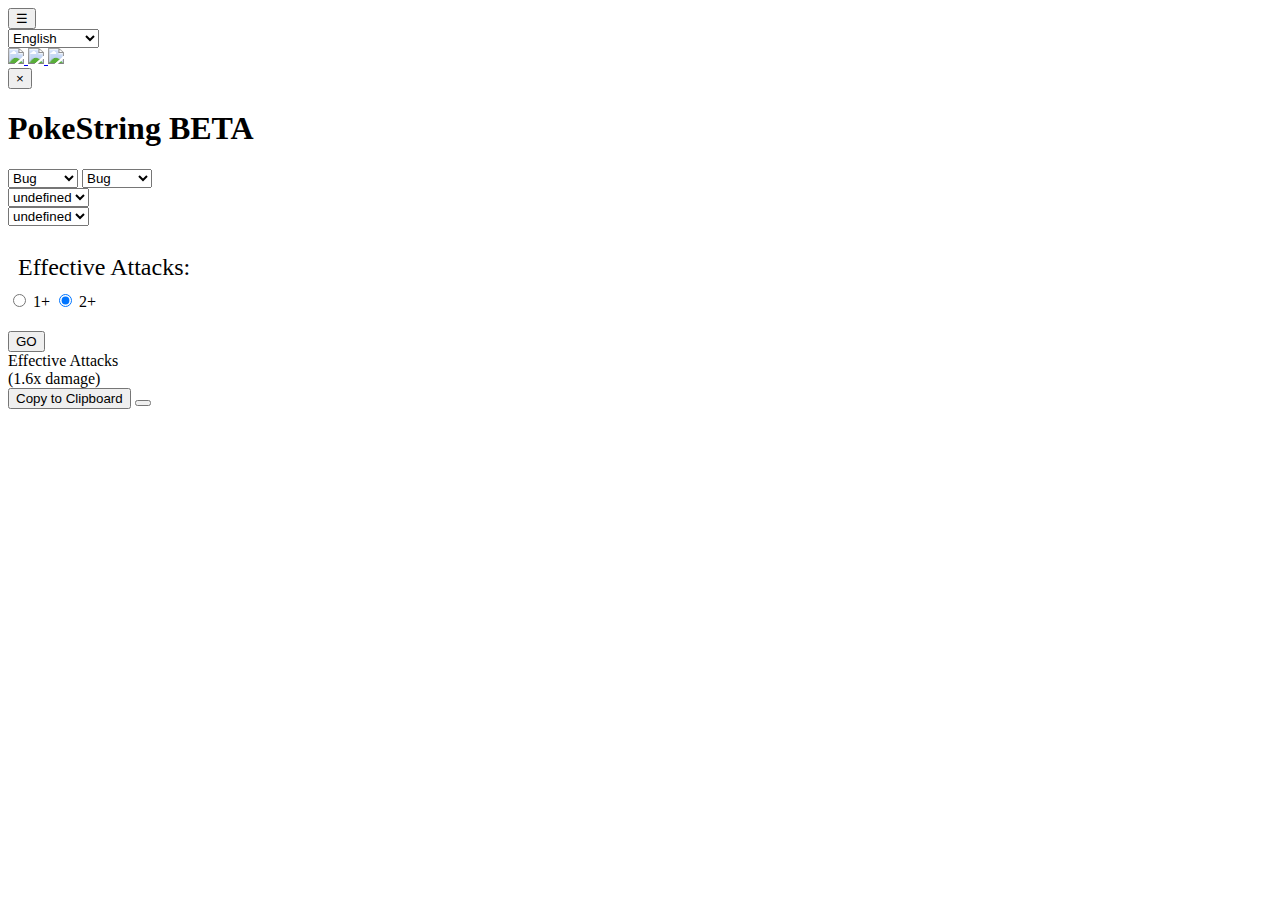
==== index.html @ 4f889b08 "Testing icons" ====
<!DOCTYPE html>
<html lang="en" dir="ltr">


<head>
    <meta charset="utf-8">
    <meta name="viewport" content="width=device-width, initial-scale=1">

    <link rel="stylesheet" href="styles.css">
    <link rel="manifest" href="manifest.webmanifest" />
    <link rel="icon" type="image/png" href="icon4.png">

    <title>PokeString BETA</title>
    <script defer src="pokestring.js" charset="utf-8"></script>

</head>

<body>
    <button id="btn_menu_open" onclick="menu_open()">&#9776;</button>

    <div id="sidebar">
        <div id="sidebar_inner_free_space_div" onclick="menu_close()"></div>
        <div id="sidebar_inner_div">
            <select id="langSwitcher">
                <option value="en">English</option>
                <option value="fr">French</option>
                <option value="de">German</option>
                <option value="it">Italian</option>
                <option value="es">Spanish</option>
                <option value="pt">Portuguese</option>
            </select>

            <div id="sidebar_inner_contact">
                <!--<div class="sidebar_inner_contact_text">
                    Contact me at
                </div>
                &#8594;-->
                <a href="https://twitter.com/mComplicative">
                    <img src="twitter.png">
                </a>
                <a href="https://www.reddit.com/user/mComplicative">
                    <img src="reddit.png">
                </a>
                <a href="https://github.com/Complicative/Complicative.github.io">
                    <img src="github.png">
                </a>
                <!--<div class="sidebar_inner_contact_text" id="sidebar_inner_contact_text_right">
                    Contact me at &#8594;
                </div>-->
            </div>

            <button id="btn_menu_close" onclick="menu_close()">&times;</button>
        </div>

    </div>

    <script>
        function menu_open() {
            document.getElementById("sidebar").style.width = "100%";

        }

        function menu_close() {
            document.getElementById("sidebar").style.width = "0";
        }

        function pkmnSelect_open(btn) {
            if (btn.value == "closed") {
                document.getElementById('inputPKMN').style.height = "auto";
                //document.getElementById('PKMNSelectOld').style.display = "block";
                document.getElementById('PKMNSelectNext').style.display = "block";
                btn.innerHTML = "&UpArrowBar;";
                btn.value = "open";
            } else if (btn.value == "open") {
                document.getElementById('inputPKMN').style.height = "0";
                //document.getElementById('PKMNSelectOld').style.display = "none";
                document.getElementById('PKMNSelectNext').style.display = "none";
                btn.innerHTML = "&DownArrowBar;";
                btn.value = "closed";
            }
        }
    </script>


    <div class="FlexDiv" id="title_div">
        <h1>PokeString BETA</h1>
    </div>
    <div class="FlexDiv" id="input">
        <select class="selectType" id="type1Select">
            <option value="bug" key="bug">Bug</option>
            <option value="dark" key="dark">Dark</option>
            <option value="dragon" key="dragon">Dragon</option>
            <option value="electric" key="electric">Electric</option>
            <option value="fairy" key="fairy">Fairy</option>
            <option value="fighting" key="fighting">Fighting</option>
            <option value="fire" key="fire">Fire</option>
            <option value="flying" key="flying">Flying</option>
            <option value="ghost" key="ghost">Ghost</option>
            <option value="grass" key="grass">Grass</option>
            <option value="ground" key="ground">Ground</option>
            <option value="ice" key="ice">Ice</option>
            <option value="normal" key="normal">Normal</option>
            <option value="poison" key="poison">Poison</option>
            <option value="psychic" key="psychic">Psychic</option>
            <option value="rock" key="rock">Rock</option>
            <option value="steel" key="steel">Steel</option>
            <option value="water" key="water">Water</option>
        </select>
        <select class="selectType" id="type2Select">
            <option value="bug" key="bug">Bug</option>
            <option value="dark" key="dark">Dark</option>
            <option value="dragon" key="dragon">Dragon</option>
            <option value="electric" key="electric">Electric</option>
            <option value="fairy" key="fairy">Fairy</option>
            <option value="fighting" key="fighting">Fighting</option>
            <option value="fire" key="fire">Fire</option>
            <option value="flying" key="flying">Flying</option>
            <option value="ghost" key="ghost">Ghost</option>
            <option value="grass" key="grass">Grass</option>
            <option value="ground" key="ground">Ground</option>
            <option value="ice" key="ice">Ice</option>
            <option value="normal" key="normal">Normal</option>
            <option value="poison" key="poison">Poison</option>
            <option value="psychic" key="psychic">Psychic</option>
            <option value="rock" key="rock">Rock</option>
            <option value="steel" key="steel">Steel</option>
            <option value="water" key="water">Water</option>
        </select>
    </div>

    <div class="FlexDiv">
        <select id="PKMNSelectLegend" class="selectPKMN">
            <option value="none" key="legendAnd">All Legendaries & Mythicals</option>
        </select>
    </div>

    <div class="FlexDiv">
        <select id="PKMNSelectMega" class="selectPKMN">
            <option value="none" key="megaAnd">All Mega</option>
        </select>
    </div>

    <br>
    <div id="effectiveAtt_div">
        <div style="margin-bottom: 20px;">
            <div key="effectAtt" style="font-size: x-large; margin: 10px;">Effective Attacks:</div>
            <input type="radio" name="attackAmountRadio" id="attackAmountOption1" value="one">
            <label for="attackAmountOption1" key="oneAttack">1+</label>
            <input type="radio" name="attackAmountRadio" id="attackAmountOption2" value="two" checked>
            <label for="attackAmountOption2" key="twoAttacks">2+</label>
            <!--<input type="radio" name="attackAmountRadio" id="attackAmountOption3" value="three">
            <label for="attackAmountOption3" style="align-self: center; font-size: large;" key="threeAttacks">3</label>
            <input type="radio" name="attackAmountRadio" id="attackAmountOption4" value="none">
            <label for="attackAmountOption4" style="align-self: center; font-size: large;" key="noAttacks">None</label>-->
        </div>
    </div>
    <!--<div style="display: flex; justify-content: center; width: 90%; margin: 0 auto;
        font-size: large; background-color: black;color: white; text-align: center;
            border: 2px solid white; border-radius: 10px;">
        <div style="margin-bottom: 20px;">
            <div key="defTypes" style="font-size: x-large; margin: 10px;">Types:</div>
            <input type="radio" name="defTypesRadio" id="defTypesOption3" value="none" checked>
            <label for="defTypesOption3" style="align-self: center; font-size: large;" key="noDefTypes">None</label>
            <br>
            <input type="radio" name="defTypesRadio" id="defTypesOption1" value="weak">
            <label for="defTypesOption1" style="align-self: center; font-size: large;" key="weakTypes">No Weak</label>
            <br>
            <input type="radio" name="defTypesRadio" id="defTypesOption2" value="strong">
            <label for="defTypesOption2" style="align-self: center; font-size: large;" key="strongTypes">Only
                Resistant</label>
        </div>
    </div>-->
    <div class="FlexDiv" id="goBtn_div">
        <button id="goBtn">GO</button>
    </div>

    <div class="FlexDiv">
        <div id="outputDiv">

            <div id="outputTitle">Effective Attacks<br>(1.6x damage)
            </div>
            <div id="output">
            </div>
        </div>
        <div id="output2Div">

            <div id="output2Title">
            </div>
            <div id="output2">
            </div>
        </div>

    </div>
    <div class="FlexDiv">
        <button id="copyBtn" key="copyToClipboard">Copy to Clipboard</button>
        <button id="copy2Btn"></button>
    </div>


</body>



</html>
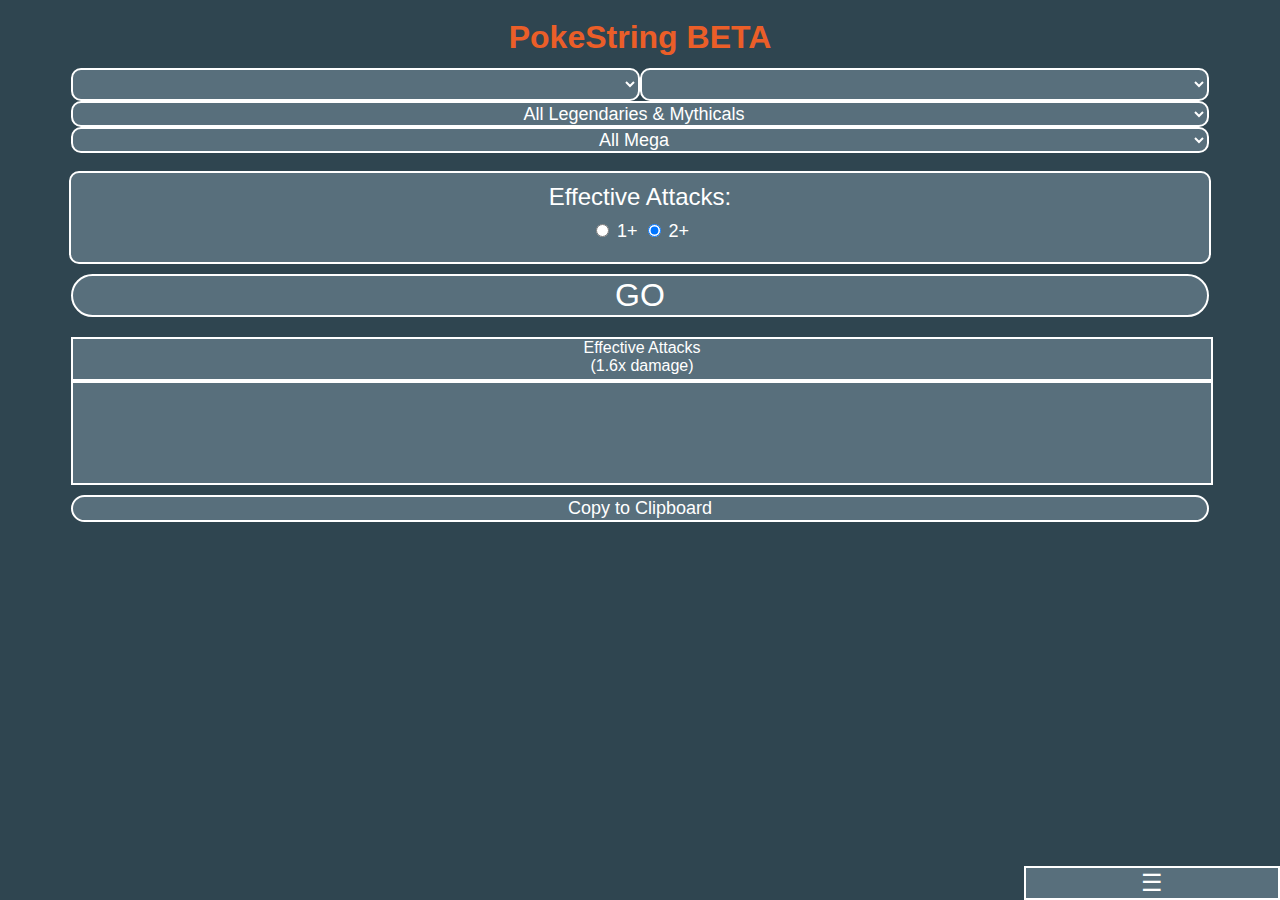
==== commit 06999523: "Added alphabetical type sort" ====
--- a/index.html
+++ b/index.html
@@ -5,10 +5,13 @@
 <head>
     <meta charset="utf-8">
     <meta name="viewport" content="width=device-width, initial-scale=1">
+    <meta name="author" content="Complicative">
+    <meta name="description" content="Quick and easy type effectivness in Pokemon Go through the search function">
+    <meta name="keywords" content="Pokemon, Poke, Go, Pokemon Go, PoGo, Type, Effective, Search, String">
 
     <link rel="stylesheet" href="styles.css">
     <link rel="manifest" href="manifest.webmanifest" />
-    <link rel="icon" type="image/png" href="icon4.png">
+    <link rel="icon" type="image/png" href="img/icon7.png">
 
     <title>PokeString BETA</title>
     <script defer src="pokestring.js" charset="utf-8"></script>
@@ -31,22 +34,17 @@
             </select>
 
             <div id="sidebar_inner_contact">
-                <!--<div class="sidebar_inner_contact_text">
-                    Contact me at
-                </div>
-                &#8594;-->
                 <a href="https://twitter.com/mComplicative">
-                    <img src="twitter.png">
+                    <img src="img/twitter.png" alt="mComplicative at Twitter">
                 </a>
                 <a href="https://www.reddit.com/user/mComplicative">
-                    <img src="reddit.png">
+                    <img src="img/reddit.png" alt="mComplicative at Reddit">
                 </a>
                 <a href="https://github.com/Complicative/Complicative.github.io">
-                    <img src="github.png">
+                    <img src="img/github.png" alt="mComplicative at Github">
                 </a>
-                <!--<div class="sidebar_inner_contact_text" id="sidebar_inner_contact_text_right">
-                    Contact me at &#8594;
-                </div>-->
+                <a href='https://ko-fi.com/complicative'>
+                    <img style="width: auto;" src='img/kofi5.png' alt='Buy Me a Coffee at ko-fi.com' /></a>
             </div>
 
             <button id="btn_menu_close" onclick="menu_close()">&times;</button>
@@ -67,13 +65,11 @@
         function pkmnSelect_open(btn) {
             if (btn.value == "closed") {
                 document.getElementById('inputPKMN').style.height = "auto";
-                //document.getElementById('PKMNSelectOld').style.display = "block";
                 document.getElementById('PKMNSelectNext').style.display = "block";
                 btn.innerHTML = "&UpArrowBar;";
                 btn.value = "open";
             } else if (btn.value == "open") {
                 document.getElementById('inputPKMN').style.height = "0";
-                //document.getElementById('PKMNSelectOld').style.display = "none";
                 document.getElementById('PKMNSelectNext').style.display = "none";
                 btn.innerHTML = "&DownArrowBar;";
                 btn.value = "closed";
@@ -87,7 +83,7 @@
     </div>
     <div class="FlexDiv" id="input">
         <select class="selectType" id="type1Select">
-            <option value="bug" key="bug">Bug</option>
+            <!--<option value="bug" key="bug">Bug</option>
             <option value="dark" key="dark">Dark</option>
             <option value="dragon" key="dragon">Dragon</option>
             <option value="electric" key="electric">Electric</option>
@@ -104,10 +100,10 @@
             <option value="psychic" key="psychic">Psychic</option>
             <option value="rock" key="rock">Rock</option>
             <option value="steel" key="steel">Steel</option>
-            <option value="water" key="water">Water</option>
+            <option value="water" key="water">Water</option>-->
         </select>
         <select class="selectType" id="type2Select">
-            <option value="bug" key="bug">Bug</option>
+            <!--<option value="bug" key="bug">Bug</option>
             <option value="dark" key="dark">Dark</option>
             <option value="dragon" key="dragon">Dragon</option>
             <option value="electric" key="electric">Electric</option>
@@ -124,7 +120,7 @@
             <option value="psychic" key="psychic">Psychic</option>
             <option value="rock" key="rock">Rock</option>
             <option value="steel" key="steel">Steel</option>
-            <option value="water" key="water">Water</option>
+            <option value="water" key="water">Water</option>-->
         </select>
     </div>
 
@@ -148,28 +144,8 @@
             <label for="attackAmountOption1" key="oneAttack">1+</label>
             <input type="radio" name="attackAmountRadio" id="attackAmountOption2" value="two" checked>
             <label for="attackAmountOption2" key="twoAttacks">2+</label>
-            <!--<input type="radio" name="attackAmountRadio" id="attackAmountOption3" value="three">
-            <label for="attackAmountOption3" style="align-self: center; font-size: large;" key="threeAttacks">3</label>
-            <input type="radio" name="attackAmountRadio" id="attackAmountOption4" value="none">
-            <label for="attackAmountOption4" style="align-self: center; font-size: large;" key="noAttacks">None</label>-->
         </div>
     </div>
-    <!--<div style="display: flex; justify-content: center; width: 90%; margin: 0 auto;
-        font-size: large; background-color: black;color: white; text-align: center;
-            border: 2px solid white; border-radius: 10px;">
-        <div style="margin-bottom: 20px;">
-            <div key="defTypes" style="font-size: x-large; margin: 10px;">Types:</div>
-            <input type="radio" name="defTypesRadio" id="defTypesOption3" value="none" checked>
-            <label for="defTypesOption3" style="align-self: center; font-size: large;" key="noDefTypes">None</label>
-            <br>
-            <input type="radio" name="defTypesRadio" id="defTypesOption1" value="weak">
-            <label for="defTypesOption1" style="align-self: center; font-size: large;" key="weakTypes">No Weak</label>
-            <br>
-            <input type="radio" name="defTypesRadio" id="defTypesOption2" value="strong">
-            <label for="defTypesOption2" style="align-self: center; font-size: large;" key="strongTypes">Only
-                Resistant</label>
-        </div>
-    </div>-->
     <div class="FlexDiv" id="goBtn_div">
         <button id="goBtn">GO</button>
     </div>
--- a/styles.css
+++ b/styles.css
@@ -0,0 +1,302 @@
+:root {
+    --acc-color: #EB5E28;
+    --positive-color: #AFFC41;
+    --primary-background-color: #2F4550;
+    --primary-text-color: #fff;
+    --primary-border-color: #fff;
+    --primary-content-background-color: #586F7C;
+    --secondary-content-background-color: #586F7C;
+}
+
+body {
+    background-color: var(--primary-background-color);
+    overflow: auto;
+}
+
+
+/*
+--------------------------------
+-----TEXT-----------------------
+--------------------------------
+*/
+
+h1 {
+    color: var(--acc-color);
+}
+
+* {
+    font-family: ui-sans-serif, sans-serif;
+}
+
+
+/*
+--------------------------------
+-----BUTTON---------------------
+--------------------------------
+*/
+
+button {
+    background-color: var(--primary-content-background-color);
+    color: var(--primary-text-color);
+    border: 2px solid var(--primary-border-color);
+    border-radius: 100px;
+}
+
+#btn_menu_open {
+    border-radius: 0px;
+    font-size: x-large;
+    right: 0;
+    bottom: 0;
+    position: fixed;
+    width: 20%;
+}
+
+#btn_menu_close {
+    border-radius: 0px;
+    font-size: x-large;
+    width: 100%;
+}
+
+#goBtn {
+    font-size: xx-large;
+    width: 90%;
+    background-color: var(--primary-content-background-color);
+}
+
+#copyBtn {
+    font-size: large;
+    margin-bottom: 20px;
+    width: 90%;
+    transition: width .2s;
+}
+
+#copy2Btn {
+    font-size: large;
+    border: 0px solid var(--primary-border-color);
+    margin-bottom: 20px;
+    width: 0%;
+    padding: 0;
+    transition: width .2s;
+}
+
+
+/*
+--------------------------------
+-----SELECT---------------------
+--------------------------------
+*/
+
+select {
+    text-align: center;
+    background-color: var(--primary-content-background-color);
+    color: var(--primary-text-color);
+    border: 2px solid var(--primary-border-color);
+    border-radius: 10px;
+}
+
+.selectType {
+    font-size: x-large;
+    width: 45%;
+}
+
+.selectPKMN {
+    font-size: large;
+    width: 90%;
+}
+
+#langSwitcher {
+    font-size: large;
+    width: 100%;
+}
+
+
+/*
+--------------------------------
+-----LABLE----------------------
+--------------------------------
+*/
+
+label {
+    align-self: center;
+    font-size: large;
+}
+
+
+/*
+--------------------------------
+-----A--------------------------
+--------------------------------
+*/
+
+a {
+    text-decoration: none;
+}
+
+
+/*
+--------------------------------
+-----IMAGE----------------------
+--------------------------------
+*/
+
+img {
+    width: 32px;
+    height: 32px;
+    margin-top: 16px;
+}
+
+
+/*
+--------------------------------
+-----DIV------------------------
+--------------------------------
+*/
+
+
+/*Sidebar*/
+
+#sidebar {
+    transition: 0.5s;
+    position: fixed;
+    width: 0;
+    bottom: 0;
+    right: 0;
+    top: 0;
+}
+
+#sidebar_inner_div {
+    width: 100%;
+    margin: 0 auto;
+    position: fixed;
+    bottom: 0;
+    background-color: var(--primary-content-background-color);
+}
+
+#sidebar_inner_free_space_div {
+    width: 100%;
+    height: 100%;
+    margin: 0 auto;
+    position: fixed;
+    bottom: 0;
+}
+
+#sidebar_inner_contact {
+    width: fit-content;
+    justify-content: center;
+    margin: 0 auto;
+    margin-bottom: 10px;
+    color: var(--primary-text-color);
+}
+
+.sidebar_inner_contact_text {
+    display: inline-block;
+    text-align: center;
+}
+
+#sidebar_inner_contact_text_right {
+    display: inline-block;
+    text-align: center;
+    transform: scale(-1, 1);
+}
+
+.FlexDiv {
+    display: flex;
+    justify-content: center;
+    width: 100%;
+    margin: 0 auto;
+}
+
+#title_div {
+    margin-top: -10px;
+}
+
+#input {
+    margin-top: -10px;
+}
+
+#effectiveAtt_div {
+    width: 90%;
+    margin: 0 auto;
+    font-size: large;
+    background-color: var(--primary-content-background-color);
+    color: var(--primary-text-color);
+    text-align: center;
+    border: 2px solid var(--primary-border-color);
+    border-radius: 10px;
+}
+
+#goBtn_div {
+    margin-top: 10px;
+    margin-bottom: 20px;
+}
+
+
+/*
+------------OUTPUT------------
+*/
+
+#outputDiv {
+    width: auto;
+    justify-content: center;
+    width: 90%;
+    transition: .2s;
+}
+
+#outputTitle {
+    display: block;
+    justify-content: center;
+    align-items: center;
+    color: var(--primary-text-color);
+    background-color: var(--secondary-content-background-color);
+    width: 100%;
+    height: 40px;
+    overflow: hidden;
+    text-align: center;
+    border: 2px solid var(--primary-border-color);
+}
+
+#output {
+    display: block;
+    color: var(--primary-text-color);
+    margin-bottom: 10px;
+    width: 100%;
+    text-align: center;
+    height: 100px;
+    overflow: auto;
+    overflow-wrap: break-word;
+    background-color: var(--primary-content-background-color);
+    border: 2px solid var(--primary-border-color);
+}
+
+#output2Div {
+    width: auto;
+    justify-content: center;
+    width: 0%;
+    transition: .2s;
+}
+
+#output2Title {
+    display: block;
+    justify-content: center;
+    align-items: center;
+    color: var(--primary-text-color);
+    background-color: var(--secondary-content-background-color);
+    width: 100%;
+    height: 40px;
+    overflow: hidden;
+    text-align: center;
+    border: 0px solid var(--primary-border-color);
+}
+
+#output2 {
+    display: block;
+    color: var(--primary-text-color);
+    margin-bottom: 10px;
+    width: 100%;
+    text-align: center;
+    height: 100px;
+    overflow: auto;
+    overflow-wrap: break-word;
+    background-color: var(--primary-content-background-color);
+    border: 0px solid var(--primary-border-color);
+}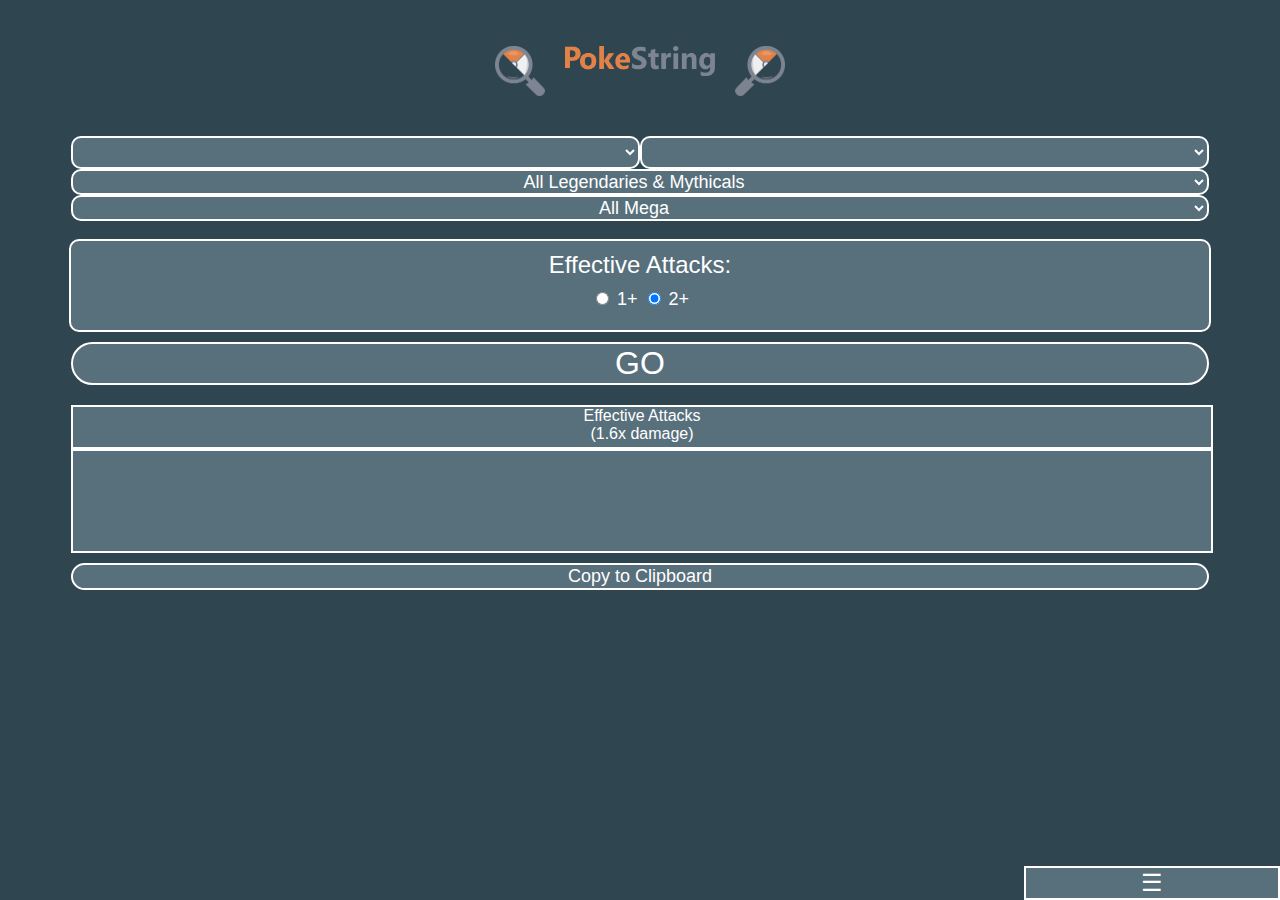
==== commit c711ce97: "More icon/favicon experimenting" ====
--- a/index.html
+++ b/index.html
@@ -11,9 +11,9 @@
 
     <link rel="stylesheet" href="styles.css">
     <link rel="manifest" href="manifest.webmanifest" />
-    <link rel="icon" type="image/png" href="img/icon7.png">
+    <link rel="icon" type="image/x-icon" href="img/favicon.ico" />
 
-    <title>PokeString BETA</title>
+    <title>PokeString</title>
     <script defer src="pokestring.js" charset="utf-8"></script>
 
 </head>
@@ -78,8 +78,10 @@
     </script>
 
 
-    <div class="FlexDiv" id="title_div">
-        <h1>PokeString BETA</h1>
+    <div class="FlexDiv" id="title_div" style="margin-bottom: 50px; margin-top: 30px;">
+        <img src="img/icon_top_fall_small.png" style="width: auto; height:50px;">
+        <img src="img/logo_small.png" style="width: 150px; height:fit-content; margin-left: 20px; margin-right: 20px;">
+        <img src="img/icon_top_rise_small.png" style="width: auto; height:50px">
     </div>
     <div class="FlexDiv" id="input">
         <select class="selectType" id="type1Select">
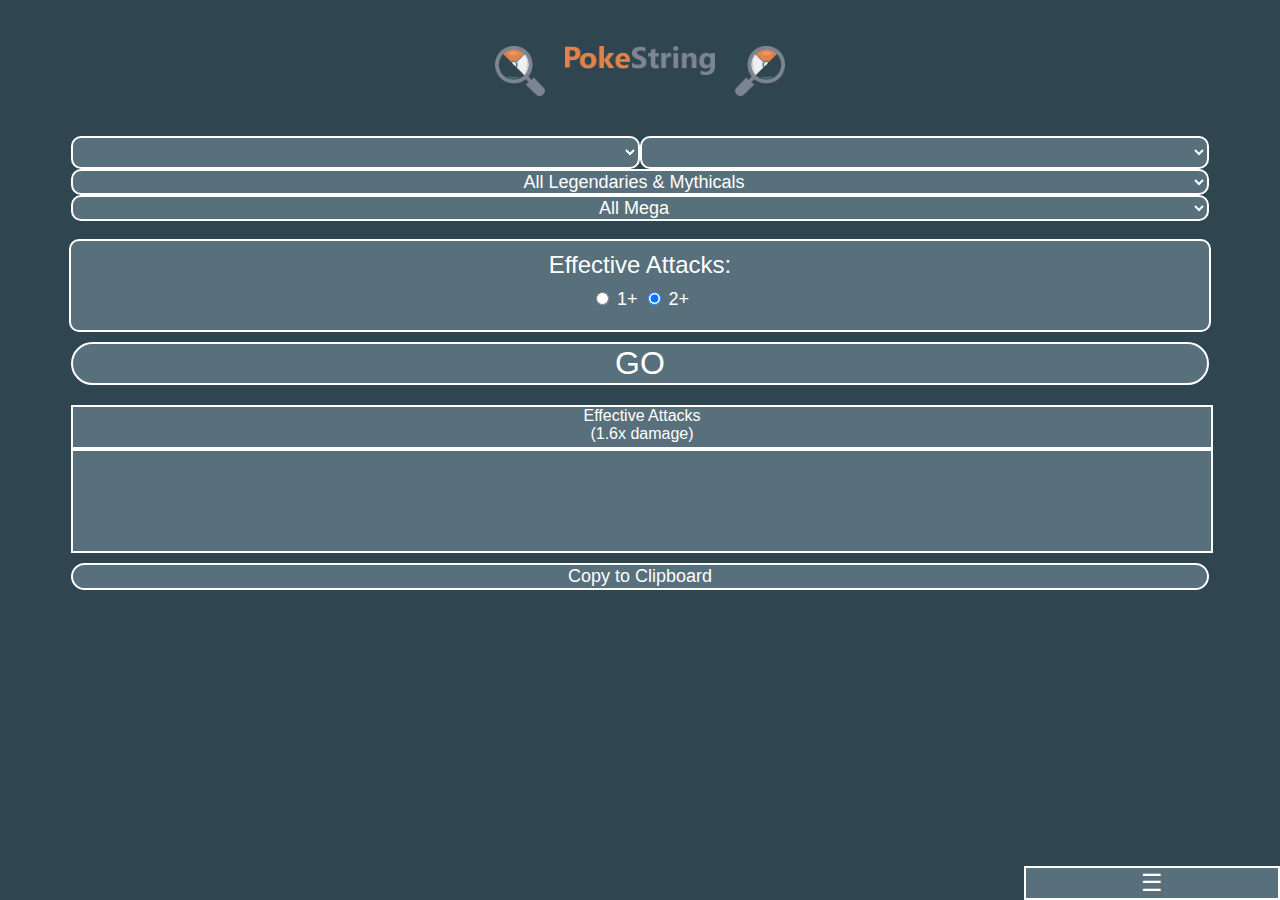
==== commit 4ddf7b57: "tidying up" ====
--- a/index.html
+++ b/index.html
@@ -11,7 +11,7 @@
 
     <link rel="stylesheet" href="styles.css">
     <link rel="manifest" href="manifest.webmanifest" />
-    <link rel="icon" type="image/x-icon" href="img/favicon.ico" />
+    <link rel="icon" type="image/x-icon" href="img/favicon_background_white.ico" />
 
     <title>PokeString</title>
     <script defer src="pokestring.js" charset="utf-8"></script>
@@ -79,50 +79,14 @@
 
 
     <div class="FlexDiv" id="title_div" style="margin-bottom: 50px; margin-top: 30px;">
-        <img src="img/icon_top_fall_small.png" style="width: auto; height:50px;">
-        <img src="img/logo_small.png" style="width: 150px; height:fit-content; margin-left: 20px; margin-right: 20px;">
-        <img src="img/icon_top_rise_small.png" style="width: auto; height:50px">
+        <img src="img/icon_top_fall.png" style="width: auto; height:50px;">
+        <img src="img/logo.png" style="width: 150px; height:fit-content; margin-left: 20px; margin-right: 20px;">
+        <img src="img/icon_top_rise.png" style="width: auto; height:50px">
     </div>
     <div class="FlexDiv" id="input">
         <select class="selectType" id="type1Select">
-            <!--<option value="bug" key="bug">Bug</option>
-            <option value="dark" key="dark">Dark</option>
-            <option value="dragon" key="dragon">Dragon</option>
-            <option value="electric" key="electric">Electric</option>
-            <option value="fairy" key="fairy">Fairy</option>
-            <option value="fighting" key="fighting">Fighting</option>
-            <option value="fire" key="fire">Fire</option>
-            <option value="flying" key="flying">Flying</option>
-            <option value="ghost" key="ghost">Ghost</option>
-            <option value="grass" key="grass">Grass</option>
-            <option value="ground" key="ground">Ground</option>
-            <option value="ice" key="ice">Ice</option>
-            <option value="normal" key="normal">Normal</option>
-            <option value="poison" key="poison">Poison</option>
-            <option value="psychic" key="psychic">Psychic</option>
-            <option value="rock" key="rock">Rock</option>
-            <option value="steel" key="steel">Steel</option>
-            <option value="water" key="water">Water</option>-->
         </select>
         <select class="selectType" id="type2Select">
-            <!--<option value="bug" key="bug">Bug</option>
-            <option value="dark" key="dark">Dark</option>
-            <option value="dragon" key="dragon">Dragon</option>
-            <option value="electric" key="electric">Electric</option>
-            <option value="fairy" key="fairy">Fairy</option>
-            <option value="fighting" key="fighting">Fighting</option>
-            <option value="fire" key="fire">Fire</option>
-            <option value="flying" key="flying">Flying</option>
-            <option value="ghost" key="ghost">Ghost</option>
-            <option value="grass" key="grass">Grass</option>
-            <option value="ground" key="ground">Ground</option>
-            <option value="ice" key="ice">Ice</option>
-            <option value="normal" key="normal">Normal</option>
-            <option value="poison" key="poison">Poison</option>
-            <option value="psychic" key="psychic">Psychic</option>
-            <option value="rock" key="rock">Rock</option>
-            <option value="steel" key="steel">Steel</option>
-            <option value="water" key="water">Water</option>-->
         </select>
     </div>
 
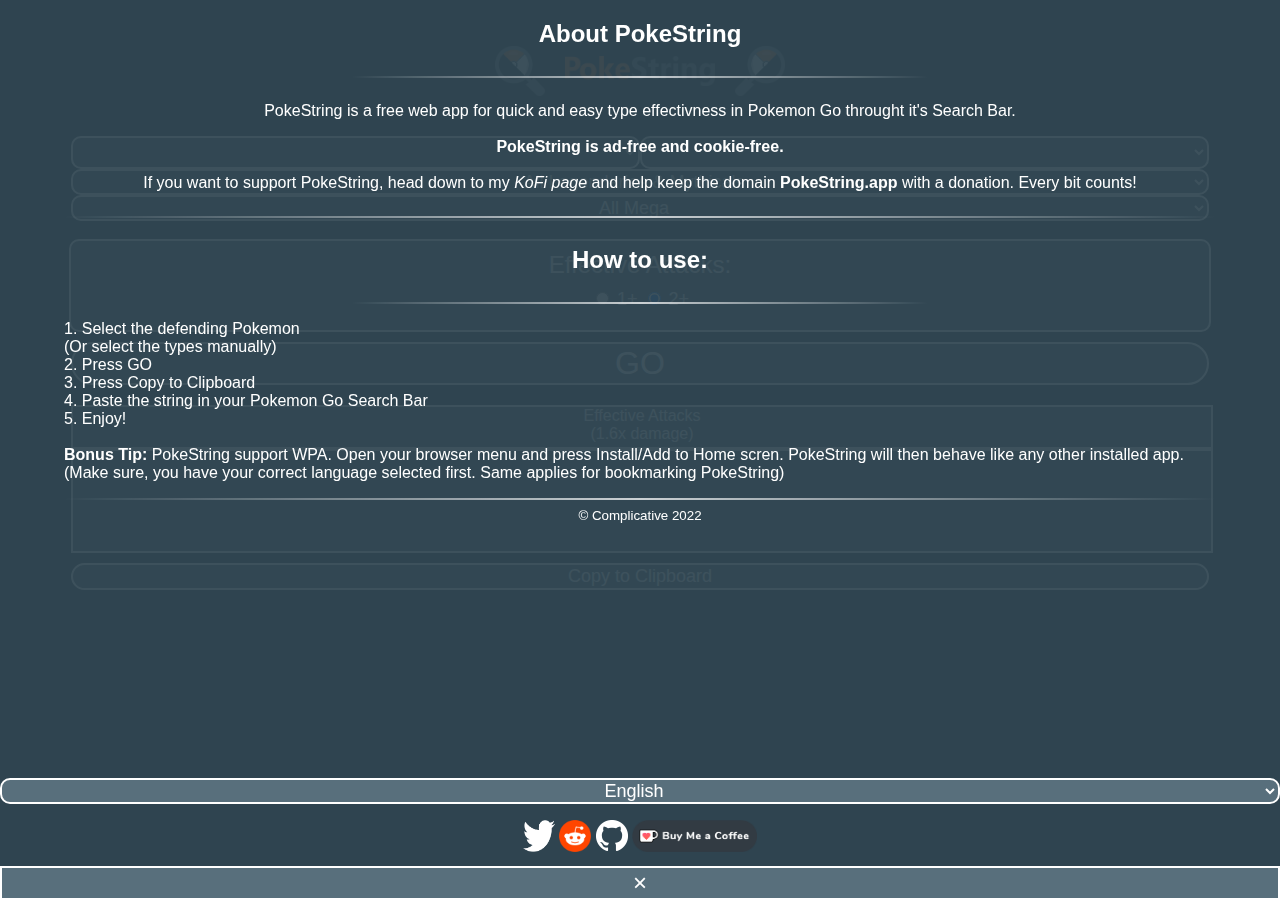
==== commit bf18a1cd: "Added about me page" ====
--- a/index.html
+++ b/index.html
@@ -22,7 +22,48 @@
     <button id="btn_menu_open" onclick="menu_open()">&#9776;</button>
 
     <div id="sidebar">
-        <div id="sidebar_inner_free_space_div" onclick="menu_close()"></div>
+        <div id="sidebar_inner_free_space_div" onclick="menu_close()">
+            <div class="FlexDiv">
+                <h2 class="LRMargin">About PokeString</h2>
+            </div>
+            <hr
+                style="width: 45%; border: 0; height: 2px; background-image: linear-gradient(to right, rgba(255, 255, 255, 0), rgba(255, 255, 255, 0.75), rgba(255, 255, 255, 0));">
+            <div class="FlexDiv">
+                <p class="LRMargin">PokeString is a free web app for quick and easy type effectivness in Pokemon
+                    Go throught it's Search Bar.<br><br>
+                    <b>PokeString is ad-free and cookie-free.</b><br><br>
+                    If you want to support PokeString, head down to my <a href='https://ko-fi.com/complicative'><i>KoFi
+                            page</i></a> and help keep the domain <b>PokeString.app</b> with a
+                    donation. Every bit counts!
+                </p>
+            </div>
+            <hr
+                style="width:90%; border: 0; height: 2px; background-image: linear-gradient(to right, rgba(255, 255, 255, 0), rgba(255, 255, 255, 0.75), rgba(255, 255, 255, 0));">
+            <div class="FlexDiv">
+                <h2 class="LRMargin">How to use:</h2>
+            </div>
+            <hr
+                style="width: 45%; border: 0; height: 2px; background-image: linear-gradient(to right, rgba(255, 255, 255, 0), rgba(255, 255, 255, 0.75), rgba(255, 255, 255, 0));">
+            <div>
+                <p class="LRMargin">1. Select the defending Pokemon<br>
+                    (Or select the types manually)<br>
+                    2. Press GO<br>
+                    3. Press Copy to Clipboard<br>
+                    4. Paste the string in your Pokemon Go Search Bar<br>
+                    5. Enjoy!<br><br>
+                    <b>Bonus Tip:</b> PokeString support WPA. Open your browser menu and press Install/Add to Home
+                    scren. PokeString will then behave like any other installed app.<br>
+                    (Make sure, you have your correct language selected first. Same applies for bookmarking
+                    PokeString)
+                </p>
+            </div>
+            <hr
+                style="width:90%; border: 0; height: 2px; background-image: linear-gradient(to right, rgba(255, 255, 255, 0), rgba(255, 255, 255, 0.75), rgba(255, 255, 255, 0));">
+            <div class="FlexDiv">
+                <small class="LRMargin">© Complicative 2022</small>
+            </div>
+
+        </div>
         <div id="sidebar_inner_div">
             <select id="langSwitcher">
                 <option value="en">English</option>
@@ -45,6 +86,7 @@
                 </a>
                 <a href='https://ko-fi.com/complicative'>
                     <img style="width: auto;" src='img/kofi5.png' alt='Buy Me a Coffee at ko-fi.com' /></a>
+
             </div>
 
             <button id="btn_menu_close" onclick="menu_close()">&times;</button>
--- a/styles.css
+++ b/styles.css
@@ -26,6 +26,7 @@
 
 * {
     font-family: ui-sans-serif, sans-serif;
+    color: var(--primary-text-color);
 }
 
 
@@ -158,29 +159,35 @@
 #sidebar {
     transition: 0.5s;
     position: fixed;
-    width: 0;
+    width: 100%;
     bottom: 0;
     right: 0;
     top: 0;
+    background-color: #2F4550ee;
+    overflow: scroll;
+}
+
+#sidebar_inner_free_space_div {
+    width: 100%;
+    overflow: auto;
+    position: fixed;
+    top: 0;
+    bottom: 0;
+    margin-bottom: 140px;
 }
 
 #sidebar_inner_div {
     width: 100%;
-    margin: 0 auto;
     position: fixed;
     bottom: 0;
     background-color: var(--primary-content-background-color);
-}
-
-#sidebar_inner_free_space_div {
-    width: 100%;
-    height: 100%;
-    margin: 0 auto;
-    position: fixed;
-    bottom: 0;
-}
+    background-color: #00000000;
+}
+
+
 
 #sidebar_inner_contact {
+
     width: fit-content;
     justify-content: center;
     margin: 0 auto;
@@ -199,12 +206,21 @@
     transform: scale(-1, 1);
 }
 
+.LRMargin {
+    margin-right: 5%;
+    margin-left: 5%;
+}
+
 .FlexDiv {
     display: flex;
     justify-content: center;
+    align-items: center;
+    text-align: center;
     width: 100%;
     margin: 0 auto;
 }
+
+
 
 #title_div {
     margin-top: -10px;
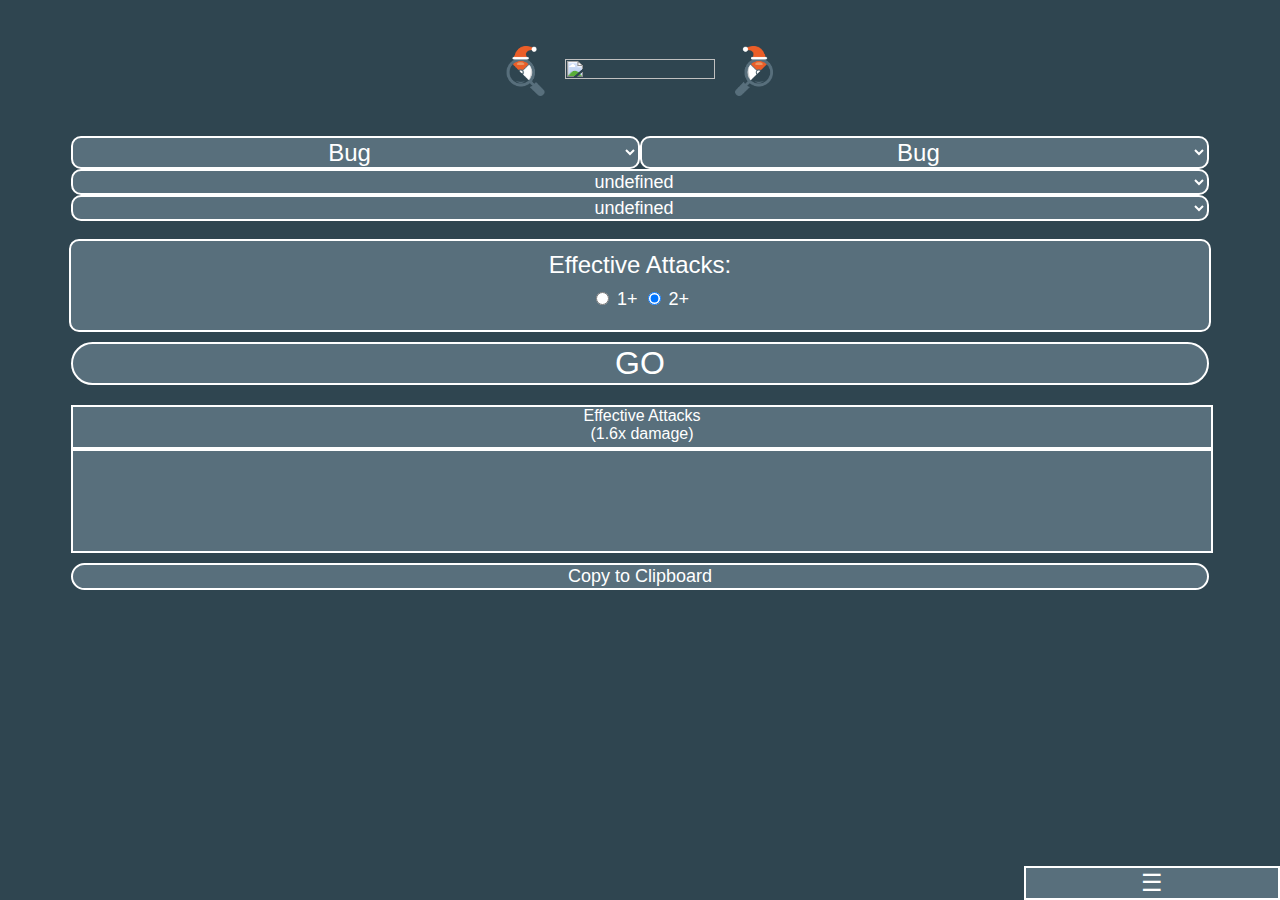
==== commit 2eb1c72a: "snowflake update" ====
--- a/index.html
+++ b/index.html
@@ -19,6 +19,9 @@
 </head>
 
 <body>
+    <svg width="100" height="100" id="snowflakeSVG" class="snowflake" style="display: none;">
+        <circle cx="5" cy="5" r="5" fill="white"></circle>
+    </svg>
     <button id="btn_menu_open" onclick="menu_open()">&#9776;</button>
 
     <div id="sidebar">
@@ -60,7 +63,7 @@
             <hr
                 style="width:90%; border: 0; height: 2px; background-image: linear-gradient(to right, rgba(255, 255, 255, 0), rgba(255, 255, 255, 0.75), rgba(255, 255, 255, 0));">
             <div class="FlexDiv">
-                <small class="LRMargin">© Complicative 2022</small>
+                <small class="LRMargin">©2022 Complicative</small>
             </div>
 
         </div>
@@ -75,7 +78,7 @@
             </select>
 
             <div id="sidebar_inner_contact">
-                <a href="https://twitter.com/mComplicative">
+                <a href="https://twitter.com/theComplicative">
                     <img src="img/twitter.png" alt="mComplicative at Twitter">
                 </a>
                 <a href="https://www.reddit.com/user/mComplicative">
@@ -121,9 +124,9 @@
 
 
     <div class="FlexDiv" id="title_div" style="margin-bottom: 50px; margin-top: 30px;">
-        <img src="img/icon_top_fall.png" style="width: auto; height:50px;">
-        <img src="img/logo.png" style="width: 150px; height:fit-content; margin-left: 20px; margin-right: 20px;">
-        <img src="img/icon_top_rise.png" style="width: auto; height:50px">
+        <img src="img/icon_top_santa_hat.png" style="width: auto; height:50px;  transform: scaleX(-1);">
+        <img src="img/logo2.png" style="width: 150px; height:fit-content; margin-left: 20px; margin-right: 20px;">
+        <img src="img/icon_top_santa_hat.png" style="width: auto; height:50px;">
     </div>
     <div class="FlexDiv" id="input">
         <select class="selectType" id="type1Select">
--- a/styles.css
+++ b/styles.css
@@ -159,12 +159,13 @@
 #sidebar {
     transition: 0.5s;
     position: fixed;
-    width: 100%;
+    width: 0;
     bottom: 0;
     right: 0;
     top: 0;
-    background-color: #2F4550ee;
+    background-color: var(--primary-background-color);
     overflow: scroll;
+    z-index: 1;
 }
 
 #sidebar_inner_free_space_div {
@@ -181,7 +182,6 @@
     position: fixed;
     bottom: 0;
     background-color: var(--primary-content-background-color);
-    background-color: #00000000;
 }
 
 
@@ -315,4 +315,138 @@
     overflow-wrap: break-word;
     background-color: var(--primary-content-background-color);
     border: 0px solid var(--primary-border-color);
+}
+
+
+
+@-webkit-keyframes snowflakes-fall {
+    0% {
+        top: -10%
+    }
+
+    100% {
+        top: 100%
+    }
+}
+
+@-webkit-keyframes snowflakes-shake {
+    0% {
+        -webkit-transform: translateX(0px);
+        transform: translateX(0px)
+    }
+
+    50% {
+        -webkit-transform: translateX(80px);
+        transform: translateX(80px)
+    }
+
+    100% {
+        -webkit-transform: translateX(0px);
+        transform: translateX(0px)
+    }
+}
+
+@keyframes snowflakes-fall {
+    0% {
+        top: -10%
+    }
+
+    100% {
+        top: 100%
+    }
+}
+
+@keyframes snowflakes-shake {
+    0% {
+        transform: translateX(0px)
+    }
+
+    50% {
+        transform: translateX(80px)
+    }
+
+    100% {
+        transform: translateX(0px)
+    }
+}
+
+.snowflake {
+    position: fixed;
+    top: -10%;
+    z-index: -9999;
+    -webkit-user-select: none;
+    -moz-user-select: none;
+    -ms-user-select: none;
+    user-select: none;
+    cursor: default;
+    -webkit-animation-name: snowflakes-fall, snowflakes-shake;
+    -webkit-animation-duration: 10s, 3s;
+    -webkit-animation-timing-function: linear, ease-in-out;
+    -webkit-animation-iteration-count: infinite, infinite;
+    -webkit-animation-play-state: running, running;
+    animation-name: snowflakes-fall, snowflakes-shake;
+    animation-duration: 10s, 3s;
+    animation-timing-function: linear, ease-in-out;
+    animation-iteration-count: infinite, infinite;
+    animation-play-state: running, running
+}
+
+.snowflake:nth-of-type(0) {
+    left: 1%;
+    -webkit-animation-delay: 0s, 0s;
+    animation-delay: 0s, 0s
+}
+
+.snowflake:nth-of-type(1) {
+    left: 10%;
+    -webkit-animation-delay: 1s, 1s;
+    animation-delay: 1s, 1s
+}
+
+.snowflake:nth-of-type(2) {
+    left: 20%;
+    -webkit-animation-delay: 6s, .5s;
+    animation-delay: 6s, .5s
+}
+
+.snowflake:nth-of-type(3) {
+    left: 30%;
+    -webkit-animation-delay: 4s, 2s;
+    animation-delay: 4s, 2s
+}
+
+.snowflake:nth-of-type(4) {
+    left: 40%;
+    -webkit-animation-delay: 2s, 2s;
+    animation-delay: 2s, 2s
+}
+
+.snowflake:nth-of-type(5) {
+    left: 50%;
+    -webkit-animation-delay: 8s, 3s;
+    animation-delay: 8s, 3s
+}
+
+.snowflake:nth-of-type(6) {
+    left: 60%;
+    -webkit-animation-delay: 6s, 2s;
+    animation-delay: 6s, 2s
+}
+
+.snowflake:nth-of-type(7) {
+    left: 70%;
+    -webkit-animation-delay: 2.5s, 1s;
+    animation-delay: 2.5s, 1s
+}
+
+.snowflake:nth-of-type(8) {
+    left: 80%;
+    -webkit-animation-delay: 1s, 0s;
+    animation-delay: 1s, 0s
+}
+
+.snowflake:nth-of-type(9) {
+    left: 90%;
+    -webkit-animation-delay: 3s, 1.5s;
+    animation-delay: 3s, 1.5s
 }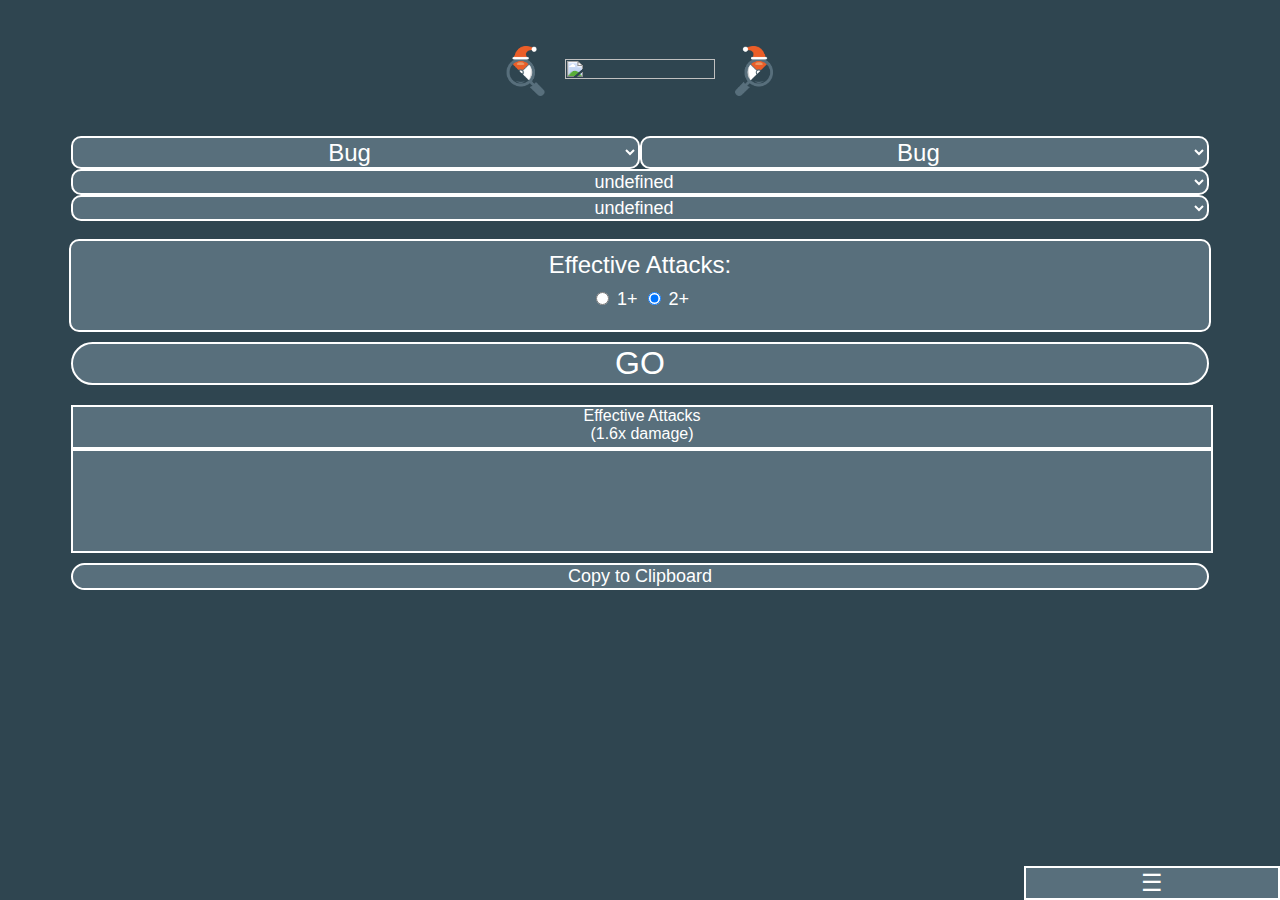
==== commit 69f750c0: "snowflake update" ====
--- a/index.html
+++ b/index.html
@@ -19,8 +19,8 @@
 </head>
 
 <body>
-    <svg width="100" height="100" id="snowflakeSVG" class="snowflake" style="display: none;">
-        <circle cx="5" cy="5" r="5" fill="white"></circle>
+    <svg width="50" height="50" id="snowflakeSVG" class="snowflake" style="display: none;">
+        <circle cx="5" cy="5" r="5" fill="#ffffffa0"></circle>
     </svg>
     <button id="btn_menu_open" onclick="menu_open()">&#9776;</button>
 
--- a/styles.css
+++ b/styles.css
@@ -388,7 +388,7 @@
     animation-duration: 10s, 3s;
     animation-timing-function: linear, ease-in-out;
     animation-iteration-count: infinite, infinite;
-    animation-play-state: running, running
+    animation-play-state: running, running;
 }
 
 .snowflake:nth-of-type(0) {
